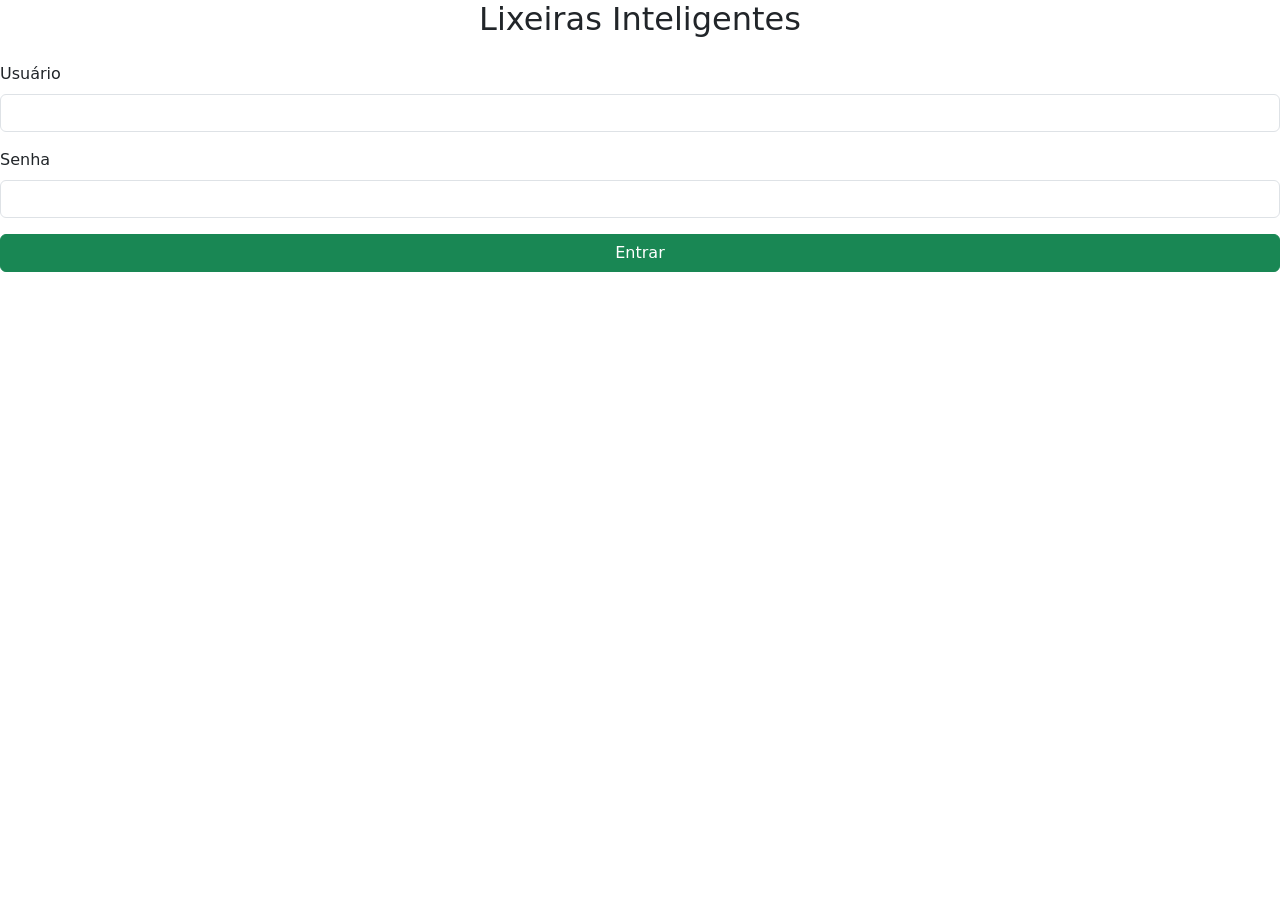
==== front/index.html @ 9cf6cd09 "Base para Front-end" ====
<!DOCTYPE html>
<html lang="pt-br">

<head>
    <meta charset="UTF-8">
    <meta name="viewport" content="width=device-width, initial-scale=1.0">

    <title>Login - Lixeiras Inteligentes</title>

    <link rel="stylesheet"
        href="https://cdn.jsdelivr.net/npm/bootstrap@5.3.3/dist/css/bootstrap.min.css">

    <link rel="stylesheet" href="css/style.css">
</head>

<body class="login-body">

    <div class="login-container">

        <div class="login-card">

            <h2 class="mb-4 text-center">
                Lixeiras Inteligentes
            </h2>

            <form id="loginForm">

                <div class="mb-3">
                    <label class="form-label">
                        Usuário
                    </label>

                    <input type="text"
                        class="form-control"
                        id="username"
                        required>
                </div>

                <div class="mb-3">
                    <label class="form-label">
                        Senha
                    </label>

                    <input type="password"
                        class="form-control"
                        id="password"
                        required>
                </div>

                <button type="submit"
                    class="btn btn-success w-100">
                    Entrar
                </button>

            </form>

        </div>

    </div>

    <script>

        document
            .getElementById("loginForm")
            .addEventListener("submit", function(event) {

                event.preventDefault();

                // LOGIN FAKE TEMPORÁRIO
                window.location.href = "dashboard.html";
            });

    </script>

</body>

</html>
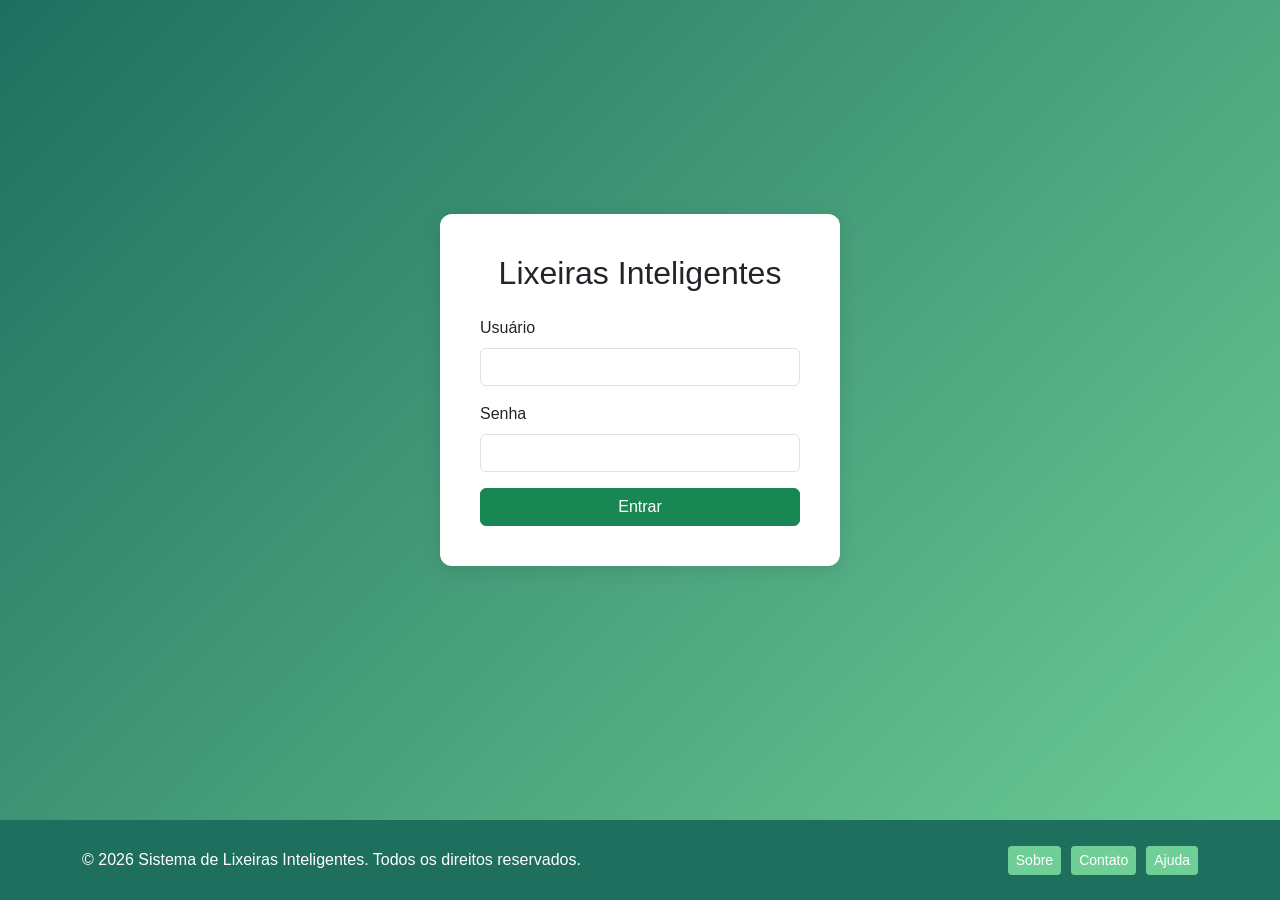
==== commit e42458df: "Adicionado Btns e os centralizei" ====
--- a/front/index.html
+++ b/front/index.html
@@ -10,7 +10,7 @@
     <link rel="stylesheet"
         href="https://cdn.jsdelivr.net/npm/bootstrap@5.3.3/dist/css/bootstrap.min.css">
 
-    <link rel="stylesheet" href="css/style.css">
+    <link rel="stylesheet" href="../css/style.css">
 </head>
 
 <body class="login-body">
@@ -58,6 +58,20 @@
 
     </div>
 
+    <!-- Footer -->
+    <footer class="custom-footer">
+        <div class="container">
+            <div class="footer-text">
+                <p>&copy; 2026 Sistema de Lixeiras Inteligentes. Todos os direitos reservados.</p>
+            </div>
+            <div class="footer-buttons">
+                <button class="btn btn-sm">Sobre</button>
+                <button class="btn btn-sm">Contato</button>
+                <button class="btn btn-sm">Ajuda</button>
+            </div>
+        </div>
+    </footer>
+
     <script>
 
         document
--- a/css/style.css
+++ b/css/style.css
@@ -0,0 +1,101 @@
+body {
+    background: #EEEEEE;
+    font-family: Arial, sans-serif;
+}
+
+.login-body {
+    background: linear-gradient(135deg, #1F6F5F, #6FCF97);
+    min-height: 100vh;
+    display: flex;
+    flex-direction: column;
+    justify-content: space-between;
+}
+
+.login-container {
+    flex: 1;
+    display: flex;
+    align-items: center;
+    justify-content: center;
+    padding: 20px;
+}
+
+.login-card {
+    background: white;
+    border-radius: 12px;
+    padding: 40px;
+    box-shadow: 0 4px 20px rgba(0, 0, 0, 0.1);
+    width: 100%;
+    max-width: 400px;
+}
+
+.custom-navbar {
+    background: #1F6F5F;
+}
+
+.status-card {
+    background: #6FCF97;
+    border-radius: 12px;
+    padding: 10px 20px;
+
+    box-shadow: 0 2px 10px rgba(0, 0, 0, 0.1);
+
+    text-align: center;
+}
+
+.status-card h5 {
+    margin-bottom: 5px;
+    font-size: 0.95rem;
+}
+
+.status-card h2 {
+    margin: 0;
+    font-size: 2rem;
+}
+
+#map {
+    height: 500px;
+    border-radius: 40px;
+    width: 100%;
+    max-width: 100%;
+    margin: 0 auto;
+}
+
+.custom-footer {
+    background: #1F6F5F;
+    color: white;
+    padding: 10px 0;
+    margin-top: 40px;
+}
+
+.custom-footer .container {
+    display: flex;
+    justify-content: space-between;
+    align-items: center;
+    min-height: 60px; /* Define uma altura mínima para o container */
+}
+
+.custom-footer .footer-text {
+    flex: 1;
+    display: flex;
+    align-items: center; /* Centraliza verticalmente o texto */
+}
+
+.custom-footer .footer-text p {
+    margin: 0; /* Remove margem padrão do parágrafo */
+}
+
+.custom-footer .footer-buttons {
+    display: flex;
+    gap: 10px;
+    align-items: center; /* Centraliza verticalmente os botões */
+}
+
+.custom-footer .btn {
+    background: #6FCF97;
+    border: none;
+    color: white;
+}
+
+.custom-footer .btn:hover {
+    background: #5BBF87;
+}
